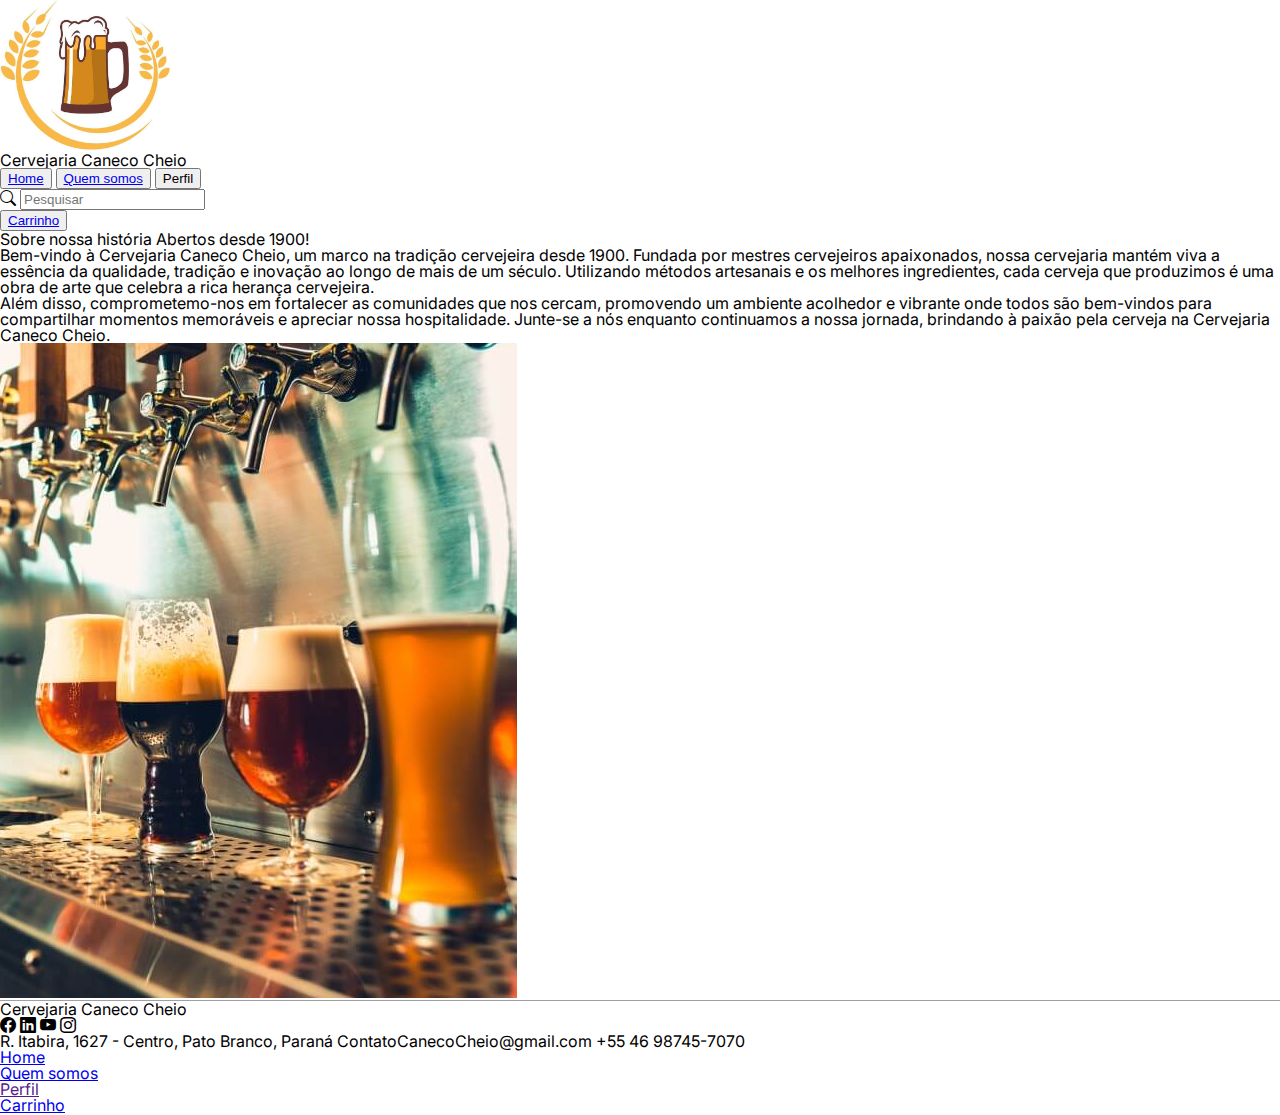
==== about.html @ d3ef221c "cart" ====
<!DOCTYPE html>
<html lang="en">
<head>
    <meta charset="UTF-8">
    <meta name="viewport" content="width=device-width, initial-scale=1.0">
    <title> Home - Sobre Nós </title>
    <link href="https://cdn.jsdelivr.net/npm/bootstrap@5.0.2/dist/css/bootstrap.min.css" rel="stylesheet" integrity="sha384-EVSTQN3/azprG1Anm3QDgpJLIm9Nao0Yz1ztcQTwFspd3yD65VohhpuuCOmLASjC" crossorigin="anonymous">
    <link rel="stylesheet" href="https://cdn.jsdelivr.net/npm/bootstrap-icons@1.11.3/font/bootstrap-icons.min.css">
    <link rel="stylesheet" href="style/reset.css">
    <link rel="stylesheet" href="style/style.css">
</head>
<body>
    <nav id="navbar" class="navbar fixed-top bg-white"></nav>

    <main class="w-auto mt-5 pt-5">
        <div class="w-auto d-flex flex-row pt-5 mt-5">
            <div class="px-5 h-auto w-auto d-flex flex-column pt-3">
                <span class="pt-2 fw-bold h1 text-dark"> Sobre nossa história </span>
                <span class="pt-4 text-black-50 h3"> Abertos desde 1900! </span>
                <p class="pt-4 h4"> Bem-vindo à Cervejaria Caneco Cheio, um marco na tradição cervejeira desde 1900. Fundada por mestres cervejeiros apaixonados, nossa cervejaria mantém viva a essência da qualidade, tradição e inovação ao longo de mais de um século. Utilizando métodos artesanais e os melhores ingredientes, cada cerveja que produzimos é uma obra de arte que celebra a rica herança cervejeira. </p>
                <p class="pt-4 h4"> Além disso, comprometemo-nos em fortalecer as comunidades que nos cercam, promovendo um ambiente acolhedor e vibrante onde todos são bem-vindos para compartilhar momentos memoráveis e apreciar nossa hospitalidade. Junte-se a nós enquanto continuamos a nossa jornada, brindando à paixão pela cerveja na Cervejaria Caneco Cheio. </p>
            </div>
            <div class="px-5 h-auto w-auto pt-3">
                <img class="rounded-3" src="assets/images/img-sobre.png" alt="cervejaria">
            </div>
        </div>
    </main>

    <footer id="footer" class="pt-5 pb-4 w-100 align-self-end"></footer>

    <script src="https://cdn.jsdelivr.net/npm/bootstrap@5.0.2/dist/js/bootstrap.bundle.min.js" integrity="sha384-MrcW6ZMFYlzcLA8Nl+NtUVF0sA7MsXsP1UyJoMp4YLEuNSfAP+JcXn/tWtIaxVXM" crossorigin="anonymous"></script>
    <script src="js/app.js" type="module"></script>
</body>
</html>
---- style/style.css ----
@import url('https://fonts.googleapis.com/css2?family=Inter:wght@100..900&display=swap');

html, body {
    font-family: "Inter", sans-serif;
    width: 100%;
    height: 100%;
    margin: 0;
}

.separating-line {
    background-color: #a19f9f;
    height: 1px;
    width: 100%;
}

.body-login {
    background-color: rgb(226, 224, 224);
}

.img-logo {
    height: 150px;
    width: 170px;
}

.banner-image {
    width: 100%;
    background-image: url("https://www.lojamuseudagula.com.br/media/upload/ckeditor/2020/05/15/2020-05-15-post-mdg-virt-artesanal.jpg");
    height: 700px;
    background-position: center;
    background-size: cover;
    background-repeat: no-repeat;
}

.banner-text {
    background-color: rgba(0, 0, 0, 0.5);
    text-align: center;
    width: 60%;
    height: 7rem;
}

.banner-text h1 {
    font-size: 30px;
    font-weight: bold;
}

.banner-text p {
    font-size: larger;
}

.cart-img {
    height: 11rem;
    width: 13rem;
}
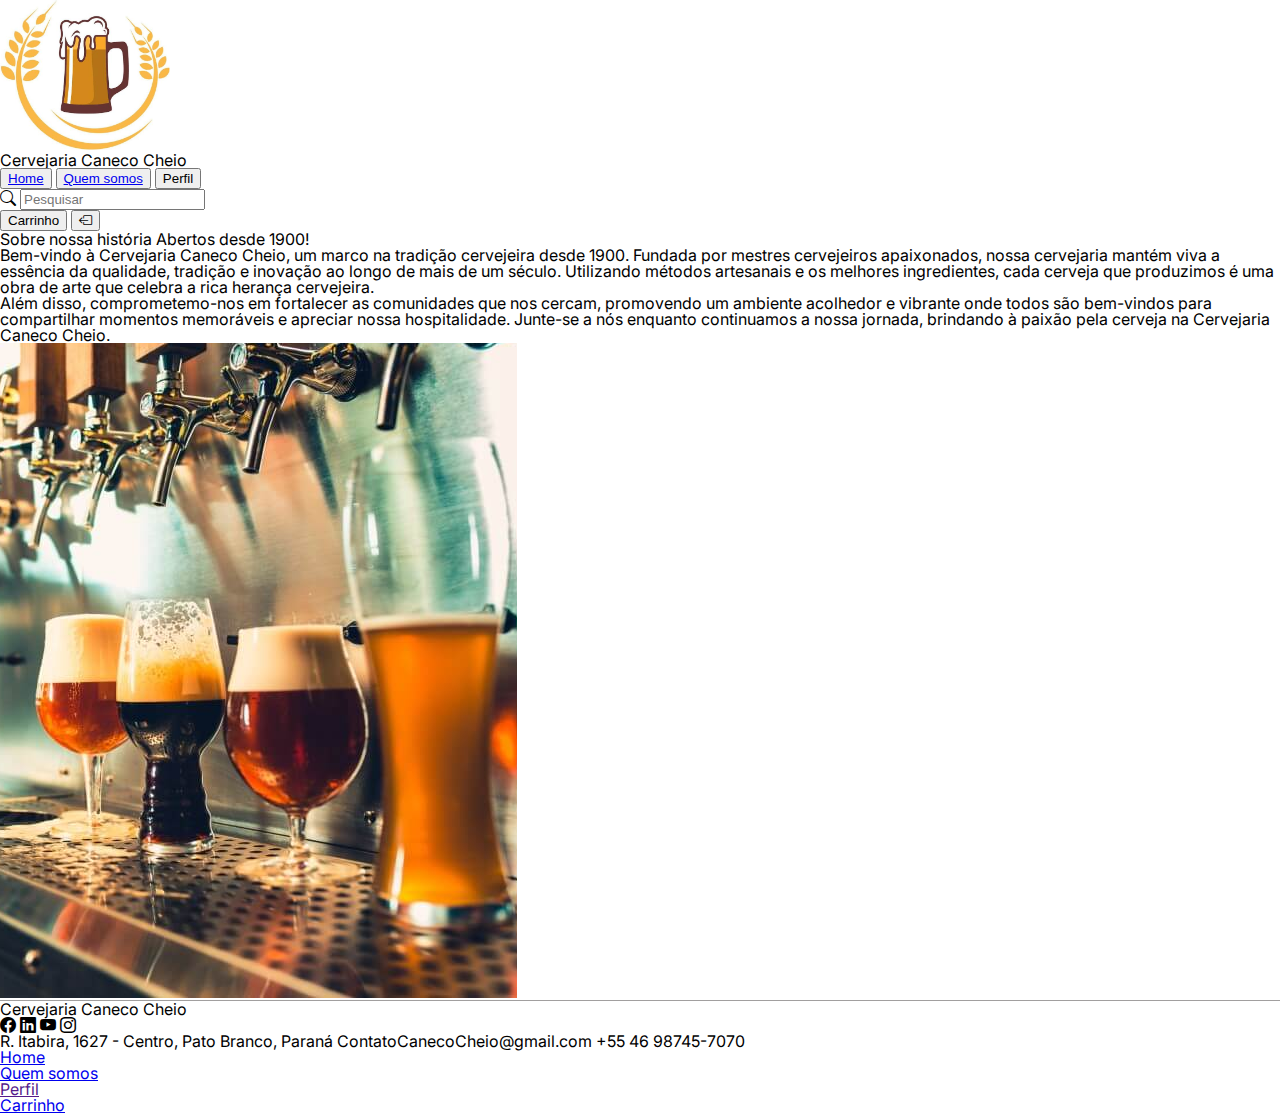
==== commit 7a038a8c: "borders" ====
--- a/about.html
+++ b/about.html
@@ -10,7 +10,7 @@
     <link rel="stylesheet" href="style/style.css">
 </head>
 <body>
-    <nav id="navbar" class="navbar fixed-top bg-white"></nav>
+    <nav id="navbar" class="navbar fixed-top bg-white border-bottom border-dark border-1"></nav>
 
     <main class="w-auto mt-5 pt-5">
         <div class="w-auto d-flex flex-row pt-5 mt-5">
--- a/style/style.css
+++ b/style/style.css
@@ -11,6 +11,10 @@
     background-color: #a19f9f;
     height: 1px;
     width: 100%;
+}
+
+.w-10 {
+    width: 3vw;
 }
 
 .body-login {
@@ -50,4 +54,19 @@
 .cart-img {
     height: 11rem;
     width: 13rem;
+}
+
+.payment-receipt {
+    display: flex;
+    width: 100vw;
+}
+
+.payment-infos {
+    display: flex;
+    width: 100vw;
+}
+
+.hover {
+    cursor:pointer;
+    color: red;
 }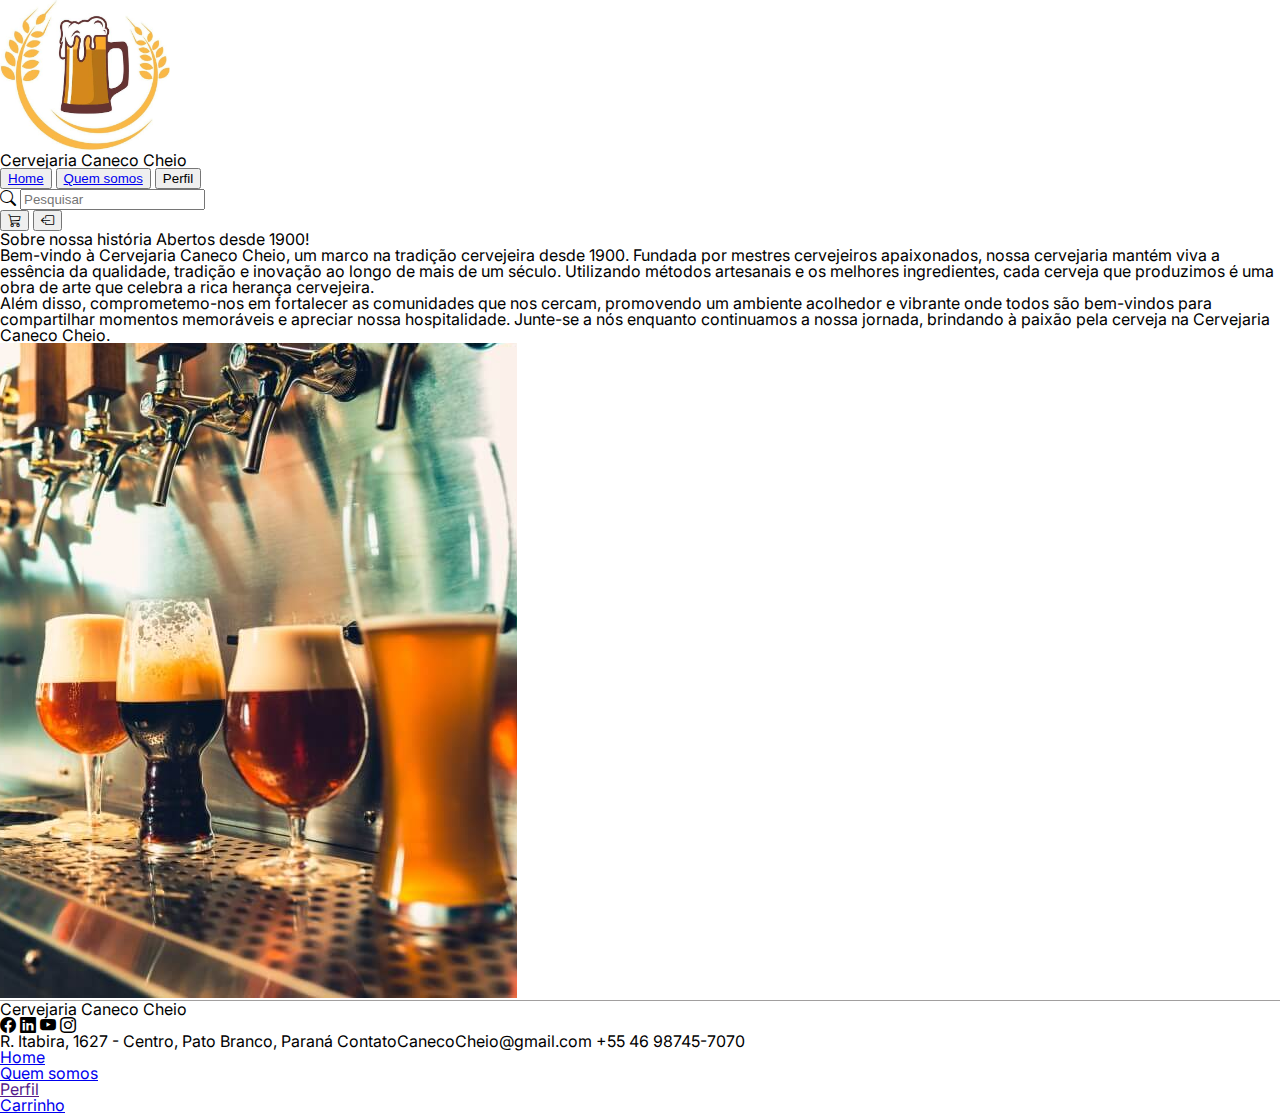
==== commit 7a6fd5f6: "Mudanças nas telas" ====
--- a/about.html
+++ b/about.html
@@ -8,6 +8,7 @@
     <link rel="stylesheet" href="https://cdn.jsdelivr.net/npm/bootstrap-icons@1.11.3/font/bootstrap-icons.min.css">
     <link rel="stylesheet" href="style/reset.css">
     <link rel="stylesheet" href="style/style.css">
+    <link rel="stylesheet" href="style/responsiveLayout.css" type="text/css">
 </head>
 <body>
     <nav id="navbar" class="navbar fixed-top bg-white border-bottom border-dark border-1"></nav>
@@ -30,5 +31,6 @@
 
     <script src="https://cdn.jsdelivr.net/npm/bootstrap@5.0.2/dist/js/bootstrap.bundle.min.js" integrity="sha384-MrcW6ZMFYlzcLA8Nl+NtUVF0sA7MsXsP1UyJoMp4YLEuNSfAP+JcXn/tWtIaxVXM" crossorigin="anonymous"></script>
     <script src="js/app.js" type="module"></script>
+    <script src="js/responsiveLayout/cellphoneLayout.js"></script>
 </body>
 </html>--- a/style/style.css
+++ b/style/style.css
@@ -15,6 +15,10 @@
 
 .w-10 {
     width: 3vw;
+}
+
+.w-30 {
+    width: 6vw;
 }
 
 .body-login {
--- a/style/responsiveLayout.css
+++ b/style/responsiveLayout.css
@@ -0,0 +1,86 @@
+@media screen and (min-width:410px) and (max-width:1024px) {
+    html, body {
+        overflow-x: hidden;  
+    }
+    
+    .navbar {
+        display: flex;
+        align-items: center;
+    }
+
+    .navbar .img-logo {
+        margin: 10px 0; /* Centralizar e ajustar o espaço ao redor */
+        width: 5rem; /* Definido no JavaScript */
+        height: 5rem; /* Definido no JavaScript */
+    }
+
+    .navbar .d-flex {
+        align-items: center;
+        width: 100%;
+    }
+
+    #navbarProfileBtn, #navbarCartBtn, #navbarLogout {
+        width: 10%; /* Botões ocupando 100% da largura */
+        margin-top: 5px;
+        display: flex;
+        justify-content: center;
+    }
+
+    .navbar #divPesquisar {
+        margin-left: 2rem;
+    }
+
+    /*.navbar #navbarCartBtn {
+        margin-left: 2rem;
+    }*/
+
+    .navbar #icon-cart {
+        height: 1rem;
+    }
+
+    .navbar #icon-logout {
+        height: 1rem;
+    }
+
+    .input-group {
+        margin-top: 5px;
+        display: flex;
+        justify-content: center;
+    }
+
+    .input-group-text {
+        background-color: white;
+    }
+
+    .banner-image {
+        height: 30%;
+    }
+
+    .banner-text {
+        width: 80%;
+    }
+
+    .banner-text h1 {
+        font-size: small;
+    }
+
+    .banner-text p {
+        font-size: small;
+    }
+
+    .subtitle {
+        font-size: smaller;
+    }
+
+    .main h1 {
+        font-size: small;
+    }
+
+    .card h5 {
+        font-size: smaller;
+    }
+
+    .card p {
+        font-size: smaller;
+    }
+}